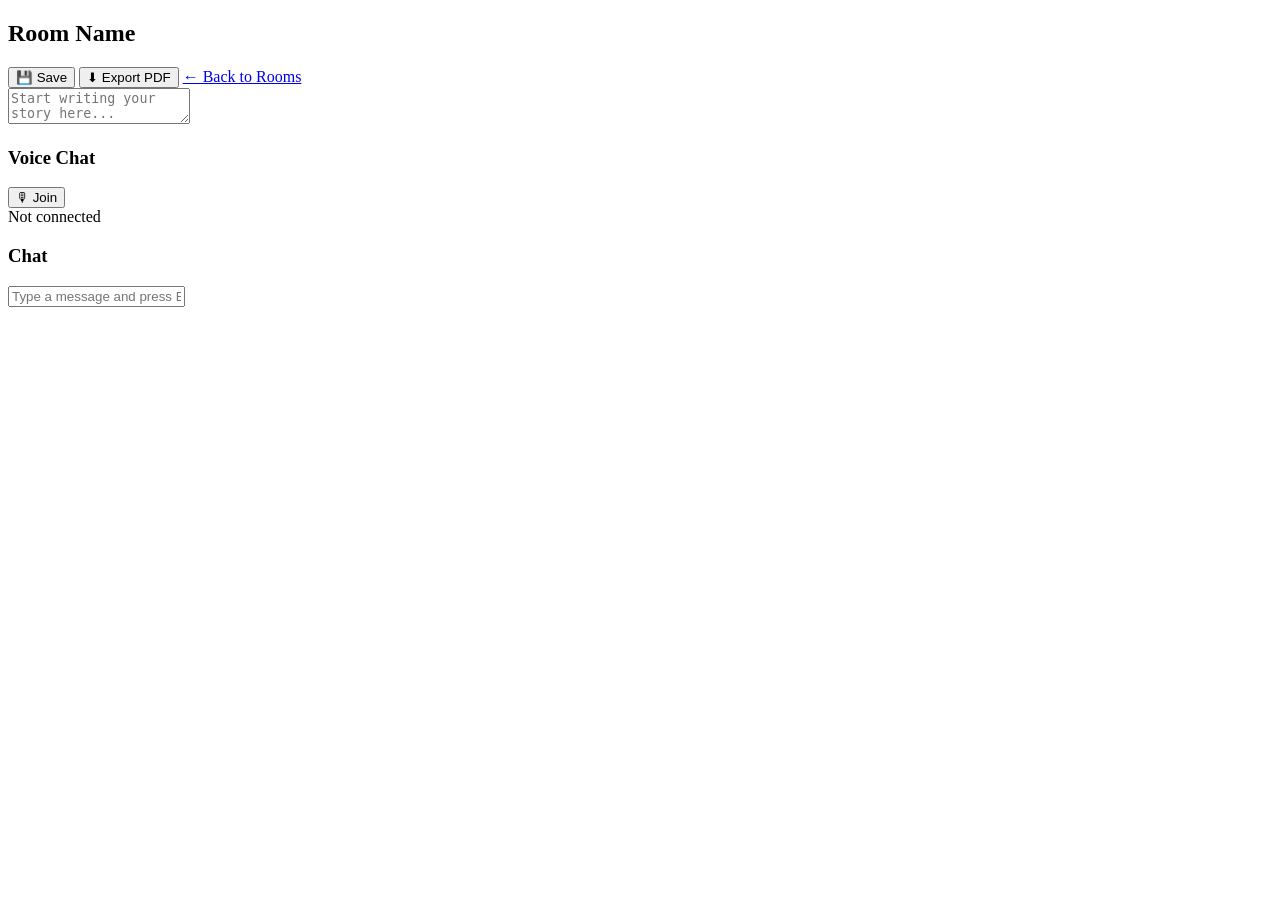
==== client/editor.html @ 77afb46d "Updated frontend: improved editor layout, rooms table and create room" ====
<!DOCTYPE html>
<html lang="en">
<head>
  <meta charset="UTF-8">
  <meta name="viewport" content="width=device-width, initial-scale=1.0">
  <title>CoAuthor Editor</title>
  <link rel="stylesheet" href="/static/editor.css">
</head>
<body>

  <header>
    <h2 id="roomTitle">Room Name</h2>
    <div class="toolbar">
      <button id="saveBtn">💾 Save</button>
      <button id="exportBtn">⬇ Export PDF</button>
      <a href="/" class="backBtn">← Back to Rooms</a>
    </div>
  </header>

  <main>
    <div id="editorArea" class="editor-section">
      <textarea id="textEditor" placeholder="Start writing your story here..."></textarea>
    </div>

    <aside id="sidebar" class="chat-section">
      <h3>Voice Chat</h3>
      <button id="joinVoice">🎙 Join</button>
      <div id="voiceStatus">Not connected</div>

      <h3>Chat</h3>
      <div id="chatBox"></div>
      <input type="text" id="chatInput" placeholder="Type a message and press Enter...">
    </aside>
  </main>

  <script src="/static/editor.js" defer></script>
</body>
</html>
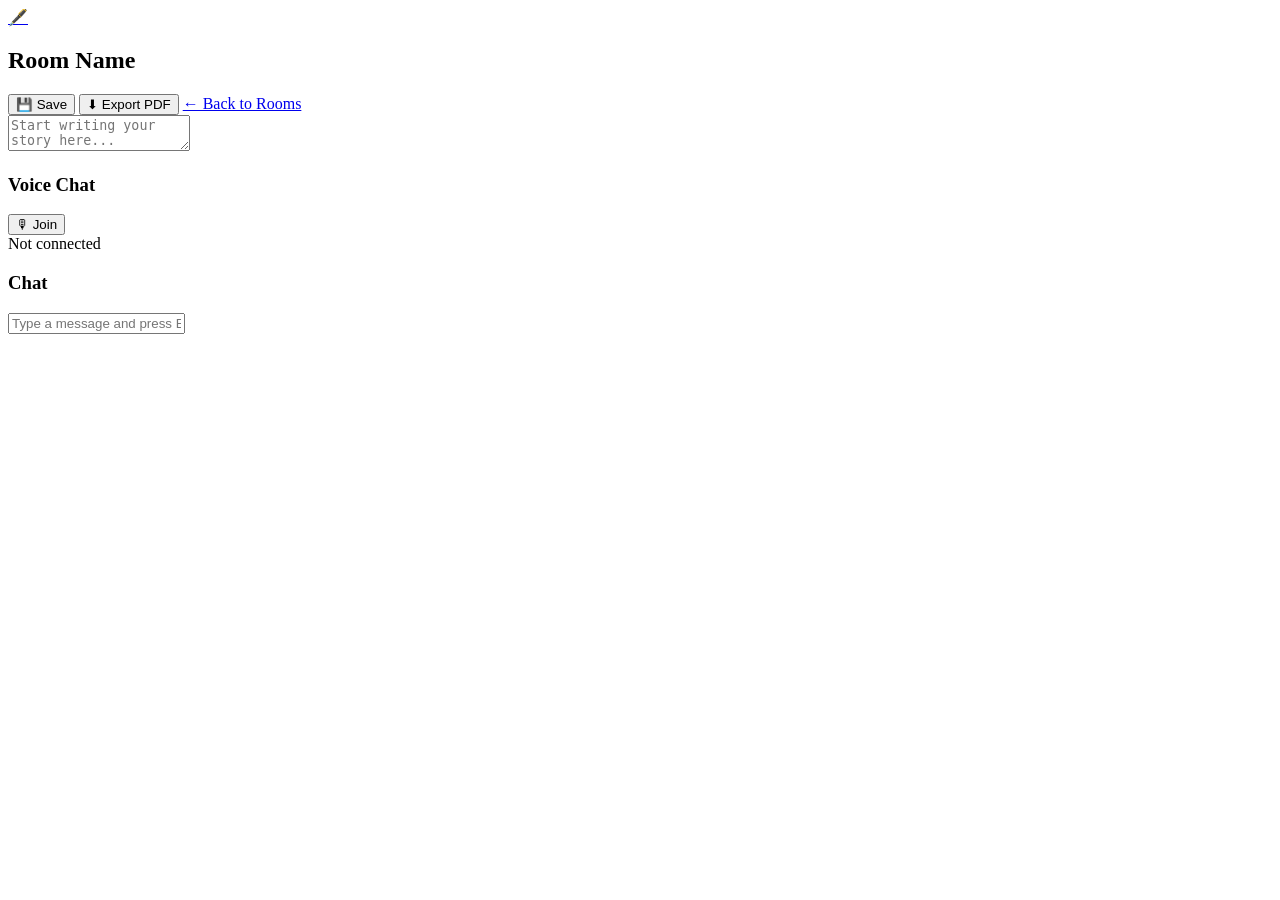
==== commit 3238025a: "Add real-time collaboration and genre-based room system Features added: - Real-time collaborative ed" ====
--- a/client/editor.html
+++ b/client/editor.html
@@ -9,11 +9,15 @@
 <body>
 
   <header>
-    <h2 id="roomTitle">Room Name</h2>
+    <div class="header-left">
+      <a href="/genres" class="logo-link" title="Go to Genres">🖋️</a>
+      <h2 id="roomTitle">Room Name</h2>
+    </div>
     <div class="toolbar">
+      <div id="activeUsers" class="active-users"></div>
       <button id="saveBtn">💾 Save</button>
       <button id="exportBtn">⬇ Export PDF</button>
-      <a href="/" class="backBtn">← Back to Rooms</a>
+      <a href="#" class="backBtn">← Back to Rooms</a>
     </div>
   </header>
 
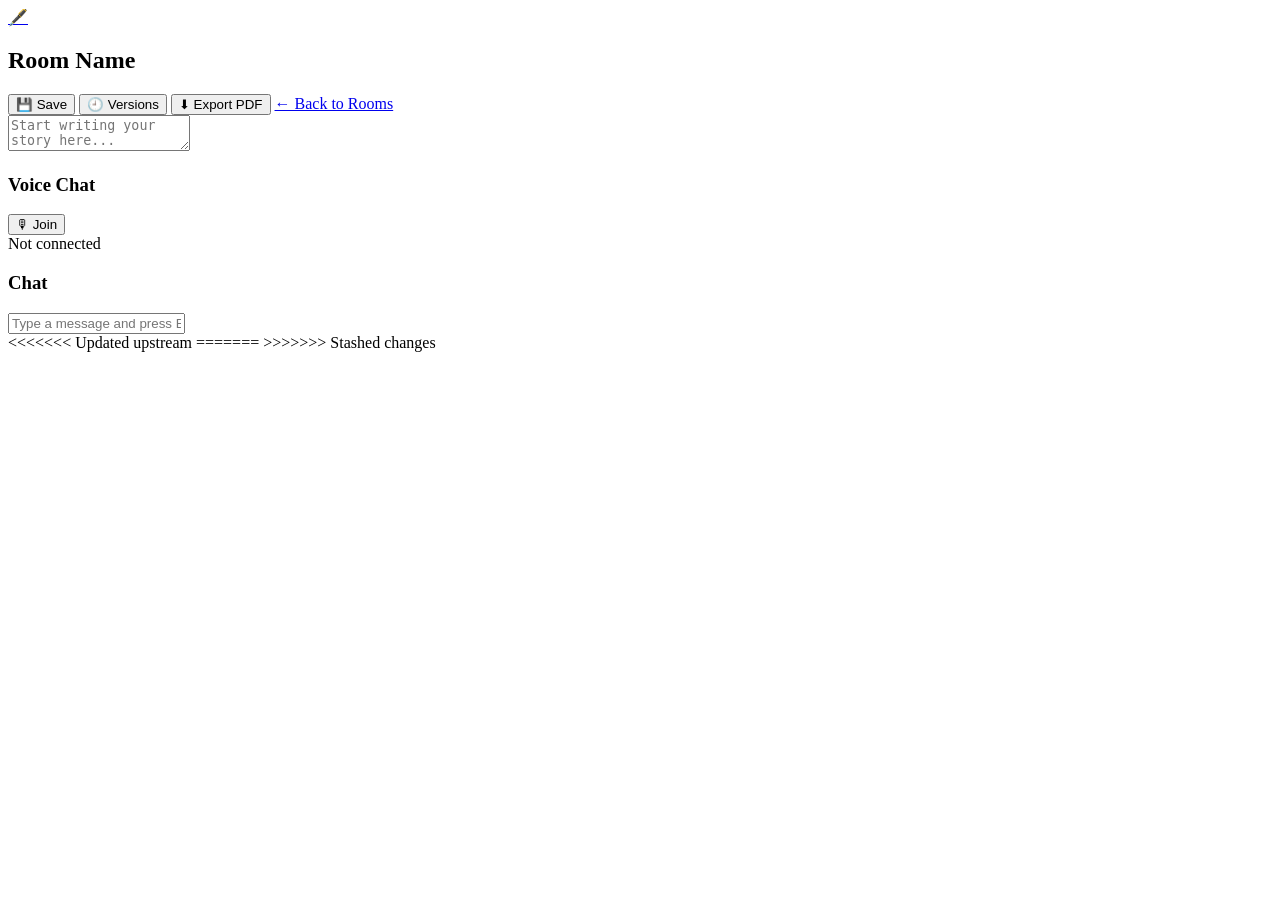
==== commit 2fac8745: "Version History Added version history and control alongside UI buttons as needed. Previews work as w" ====
--- a/client/editor.html
+++ b/client/editor.html
@@ -4,7 +4,7 @@
   <meta charset="UTF-8">
   <meta name="viewport" content="width=device-width, initial-scale=1.0">
   <title>CoAuthor Editor</title>
-  <link rel="stylesheet" href="/static/editor.css">
+  <link rel="stylesheet" href="/static/editor.css?v=6.0">
 </head>
 <body>
 
@@ -16,6 +16,7 @@
     <div class="toolbar">
       <div id="activeUsers" class="active-users"></div>
       <button id="saveBtn">💾 Save</button>
+      <button id="versionsBtn">🕘 Versions</button>
       <button id="exportBtn">⬇ Export PDF</button>
       <a href="#" class="backBtn">← Back to Rooms</a>
     </div>
@@ -37,6 +38,12 @@
     </aside>
   </main>
 
+<<<<<<< Updated upstream
+  <script src="/static/editor.js?v=2.0" defer></script>
+=======
   <script src="/static/editor.js" defer></script>
+  <!-- Versions modal (populated by JS) -->
+  <div id="versionsModal" class="versions-modal" aria-hidden="true" style="display:none"></div>
+>>>>>>> Stashed changes
 </body>
 </html>
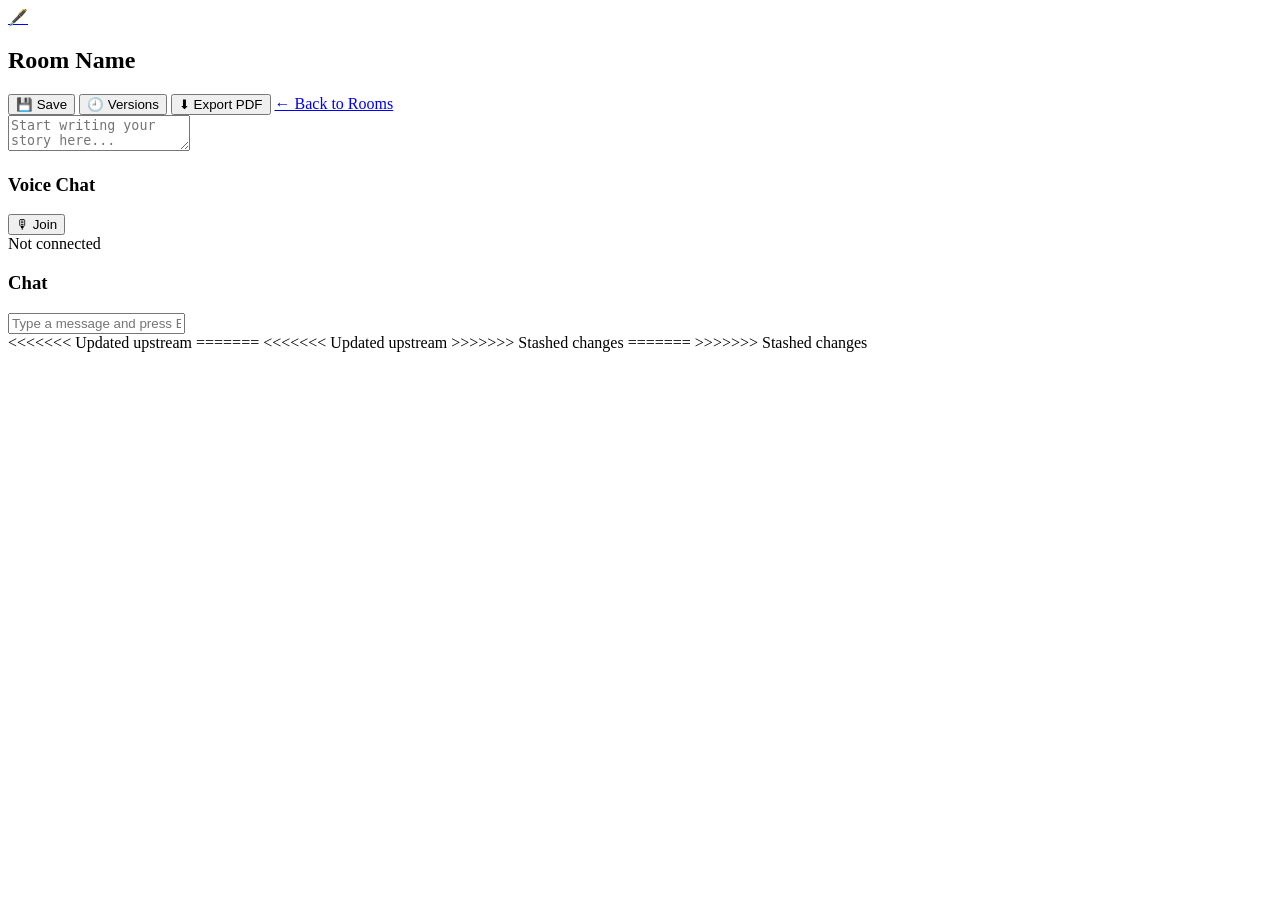
==== commit 165519c8: "Version History Added version history and control alongside UI buttons as needed. Previews work as w" ====
--- a/client/editor.html
+++ b/client/editor.html
@@ -44,6 +44,9 @@
   <script src="/static/editor.js" defer></script>
   <!-- Versions modal (populated by JS) -->
   <div id="versionsModal" class="versions-modal" aria-hidden="true" style="display:none"></div>
+<<<<<<< Updated upstream
+>>>>>>> Stashed changes
+=======
 >>>>>>> Stashed changes
 </body>
 </html>
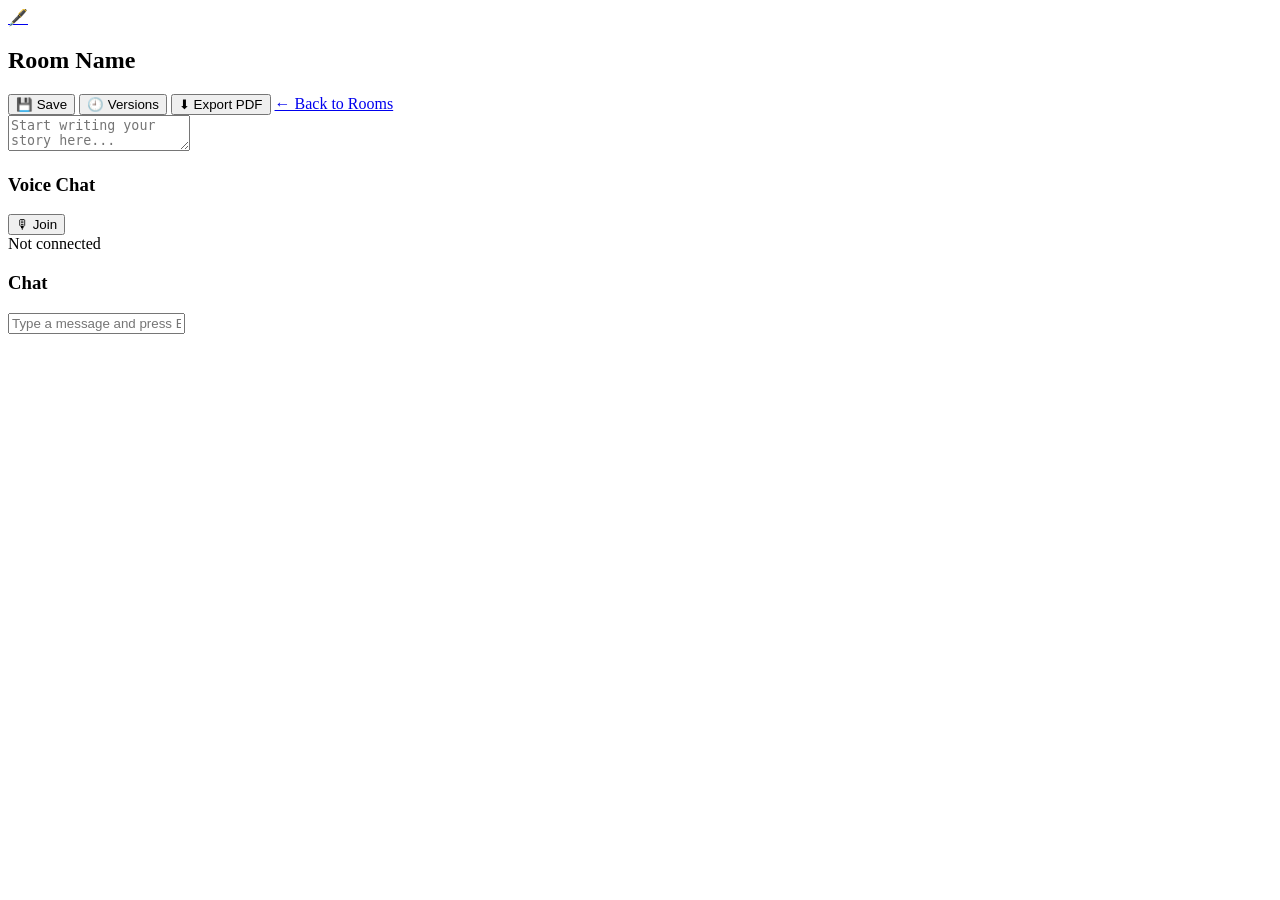
==== commit a1d29c2f: "Reduce debounce from 300ms to 250ms for faster real-time updates - Updated editor.js: Changed deboun" ====
--- a/client/editor.html
+++ b/client/editor.html
@@ -38,15 +38,8 @@
     </aside>
   </main>
 
-<<<<<<< Updated upstream
-  <script src="/static/editor.js?v=2.0" defer></script>
-=======
-  <script src="/static/editor.js" defer></script>
+  <script src="/static/editor.js?v=3.0" defer></script>
   <!-- Versions modal (populated by JS) -->
   <div id="versionsModal" class="versions-modal" aria-hidden="true" style="display:none"></div>
-<<<<<<< Updated upstream
->>>>>>> Stashed changes
-=======
->>>>>>> Stashed changes
 </body>
 </html>
